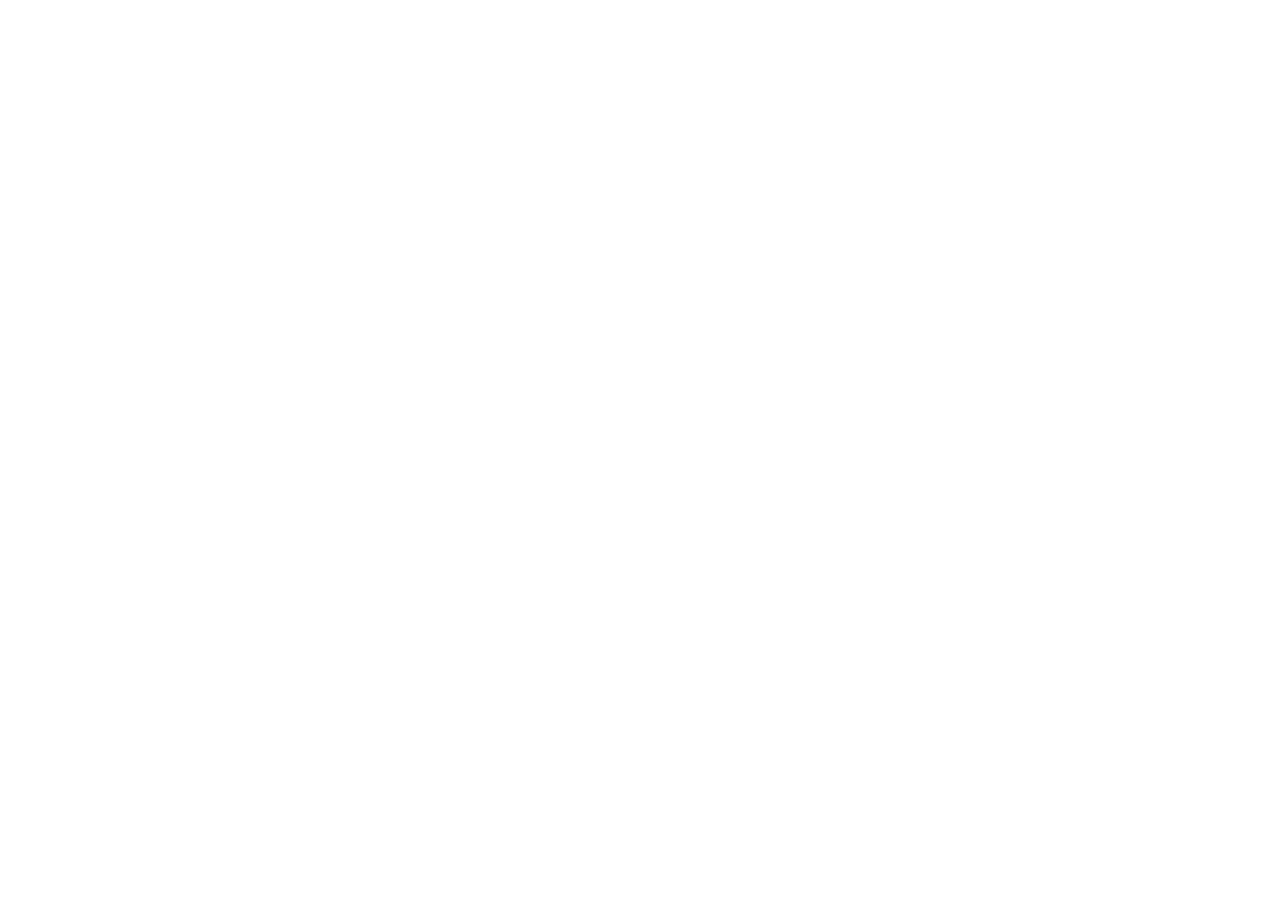
==== profile card demo/index.html @ d8975ed5 "commit css and html" ====
<!DOCTYPE html>
<html lang="en">
  <head>
    <meta charset="UTF-8" />
    <meta name="viewport" content="width=device-width, initial-scale=1.0" />
    <title>profile card ui design</title>
  </head>
  <body></body>
</html>
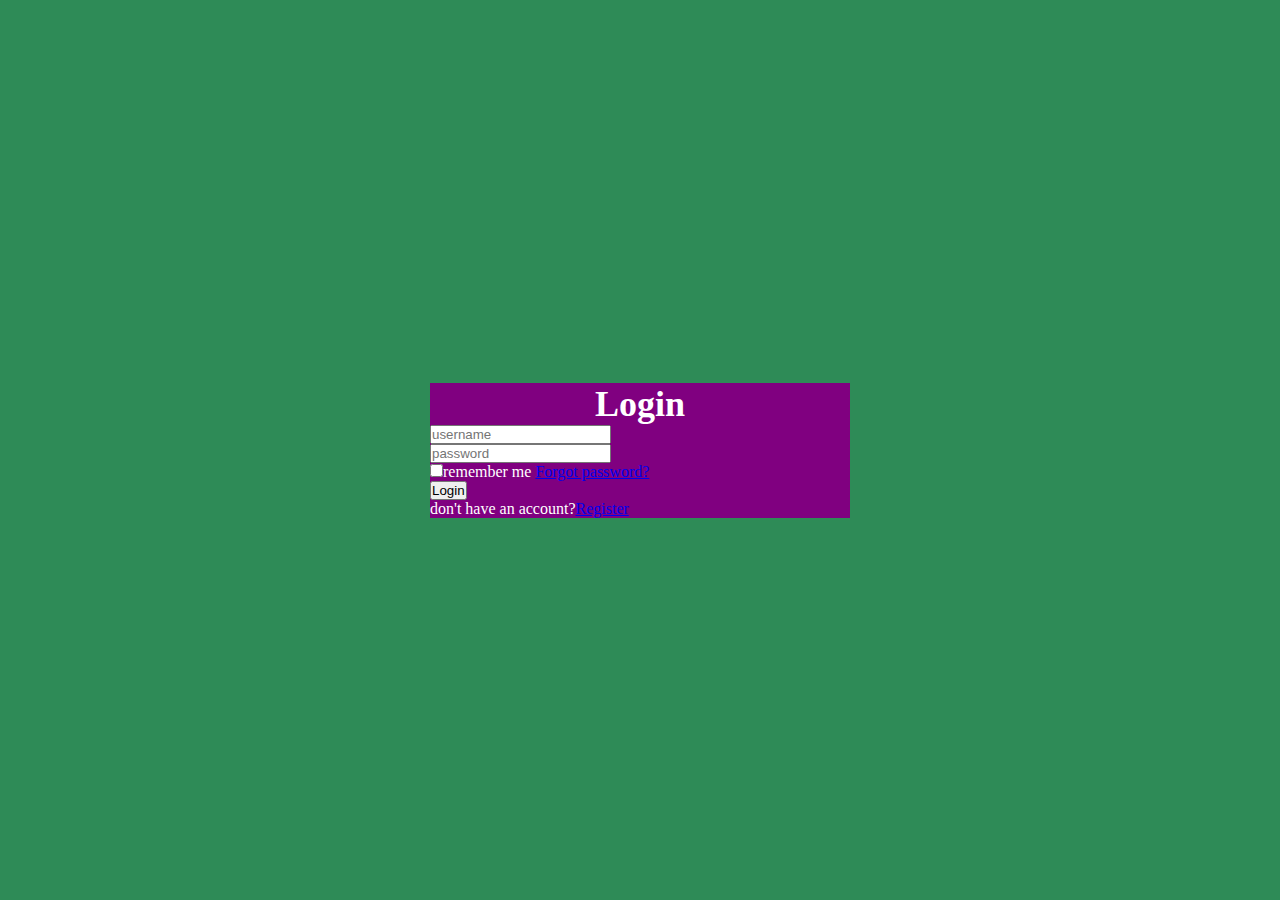
==== commit 32cb4128: "change some variety" ====
--- a/profile card demo/index.html
+++ b/profile card demo/index.html
@@ -4,6 +4,34 @@
     <meta charset="UTF-8" />
     <meta name="viewport" content="width=device-width, initial-scale=1.0" />
     <title>profile card ui design</title>
+    <link rel="stylesheet" href="style.css">
+    <link href='https://unpkg.com/boxicons@2.1.4/css/boxicons.min.css' rel='stylesheet'>
   </head>
-  <body></body>
+  <body>
+<div class="wrapper">
+  <form action="">
+    <h1>Login</h1>
+    <div class="input_box">
+      <input type="text" placeholder="username"
+      required>
+      <box-icon name='user'></box-icon>
+    </div>
+    <div class="input_box">
+<input type="password" placeholder="password" required>
+<box-icon name='lock-alt' type='solid' ></box-icon>
+    </div>
+    <div class="remember_forgot">
+<label><input type="checkbox">remember me</label>
+  <a href="#">Forgot password?</a>
+    </div>
+<button type="submit" class="btn">Login</button>
+<div class="register_link">
+<p> don't have an account?<a href="#">Register</a></p>
+
+</div>
+
+  </form>
+
+
+  </body>
 </html>
--- a/profile card demo/style.css
+++ b/profile card demo/style.css
@@ -0,0 +1,23 @@
+* {
+  margin: 0;
+  padding: 0;
+  box-sizing: border-box;
+  font-size: "poppins", sans-serif;
+}
+body {
+  display: flex;
+  justify-content: center;
+  align-items: center;
+  min-height: 100vh;
+  background: seagreen;
+}
+.wrapper {
+  width: 420px;
+  background: purple;
+  color: white;
+}
+.wrapper h1 {
+  font-size: 36px;
+  text-align: center;
+}
+.in;
